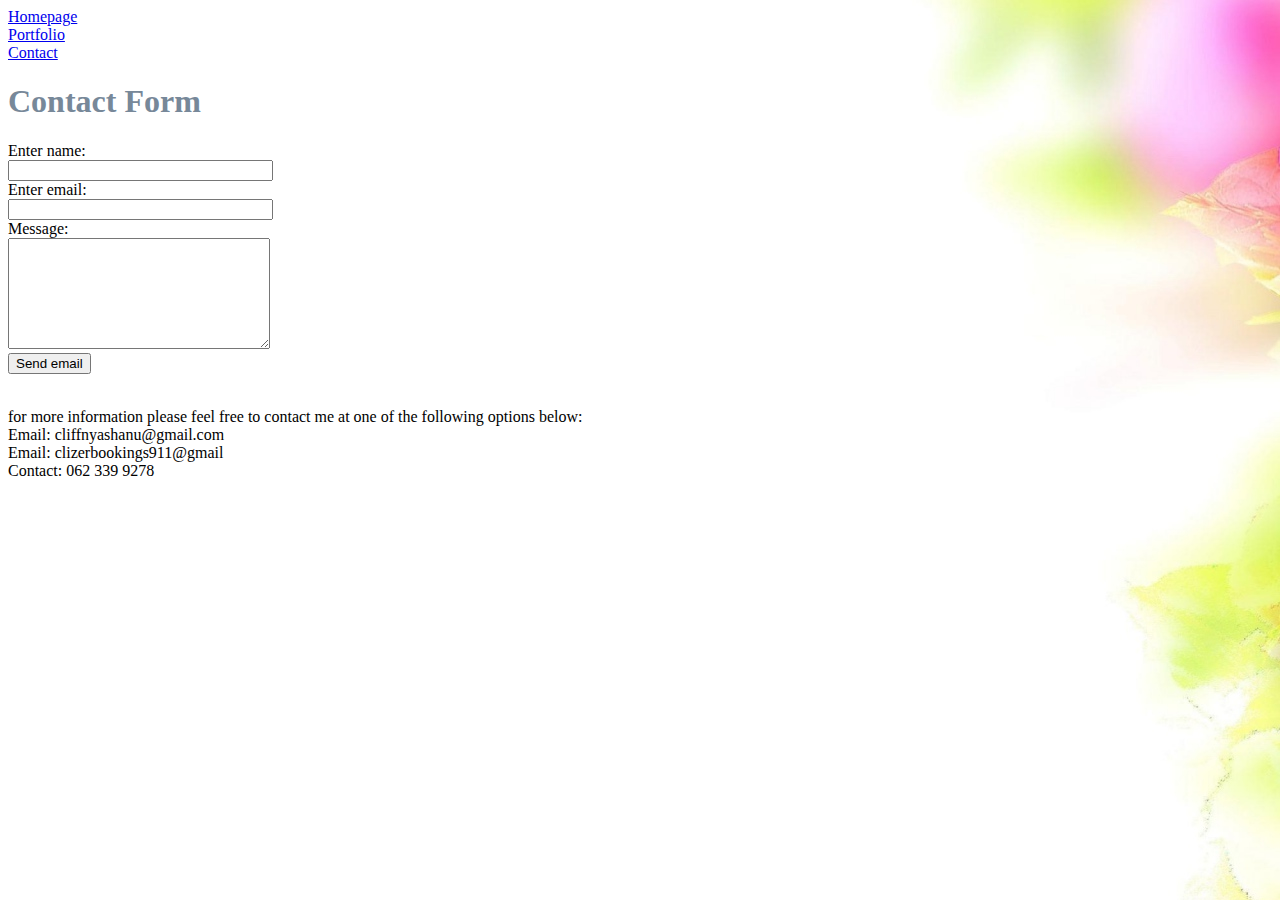
==== Cliffdenzelprofile/contact.html @ 4a1017ba "Add files via upload" ====
<!DOCTYPE html>
<html lang="en">
<head>
    <meta charset="UTF-8">
    <title>contact</title>
    <script type="text/javascript" src="jquery-3.2.0.js"></script>
    <style>
        
        body{
            background-image: url("assets/vv.jpg");
        }
        
    </style>

</head>
<body>


<header>


    <div class="Home">
        <a href="index.html">Homepage</a>
    </div>
    <div class="Portfolio">
        <a href="portfolio.html">Portfolio</a>
    </div>

    <div class="contact">
        <a href="contact.html">Contact</a>
    </div>


</header>


<h1 class="h11" style="color: lightslategray">Contact Form</h1>




<form class="contact_form" action="#" method="POST" enctype="multipart/form-data">
    <div>
        <label for="name">Enter name:</label><br />
        <input id="name" class="input" name="name" type="text" value="" size="30" /><br />
    </div>
    <div>
        <label for="email">Enter email:</label><br />
        <input id="email" class="input" name="email" type="text" value="" size="30" /><br />
    </div>
    <div>
        <label for="message">Message:</label><br />
        <textarea id="message" class="input" name="message" rows="7" cols="30"></textarea><br />
    </div>
    <input id="submit_button" type="submit" value="Send email" />
</form>

<br>


<div class="my_info">
   <p> for more information please feel free to contact me at one of the following options below:<br>
    Email: cliffnyashanu@gmail.com<br>
    Email: clizerbookings911@gmail<br>
    Contact: 062 339 9278<br>
   </p>

</div>




</body>
</html>
<script>



    $(document).ready(function(){
        $('#submit_buttonButton').hover(function(){
            sendemail();
        });
    });

    $(document).ready(function () {
     $('.h11').hover(function () {
         $('.h11').toggle("slow");

     })
    })
</script>
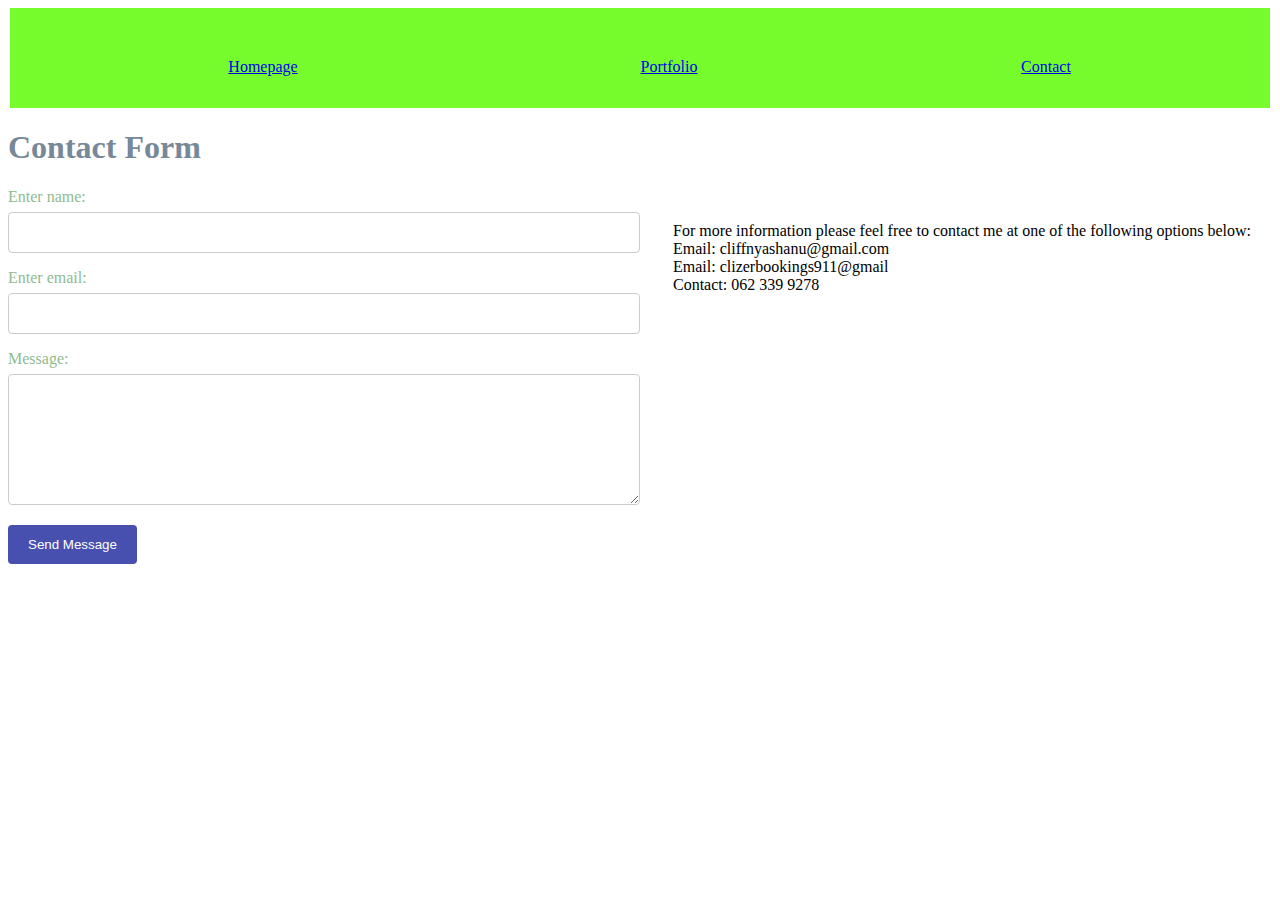
==== commit 0185038e: "Add files via upload" ====
--- a/Cliffdenzelprofile/contact.html
+++ b/Cliffdenzelprofile/contact.html
@@ -4,11 +4,10 @@
     <meta charset="UTF-8">
     <title>contact</title>
     <script type="text/javascript" src="jquery-3.2.0.js"></script>
+    <link type="text/css" rel="stylesheet" href="styles.css">
     <style>
         
-        body{
-            background-image: url("assets/vv.jpg");
-        }
+
         
     </style>
 
@@ -52,14 +51,14 @@
         <label for="message">Message:</label><br />
         <textarea id="message" class="input" name="message" rows="7" cols="30"></textarea><br />
     </div>
-    <input id="submit_button" type="submit" value="Send email" />
+    <input id="submit_button" type="submit" value="Send Message" />
 </form>
 
 <br>
 
 
 <div class="my_info">
-   <p> for more information please feel free to contact me at one of the following options below:<br>
+   <p> For more information please feel free to contact me at one of the following options below:<br>
     Email: cliffnyashanu@gmail.com<br>
     Email: clizerbookings911@gmail<br>
     Contact: 062 339 9278<br>
--- a/Cliffdenzelprofile/styles.css
+++ b/Cliffdenzelprofile/styles.css
@@ -0,0 +1,152 @@
+
+
+
+
+#wrapper {
+    padding: 1px;
+}
+
+header{
+
+    margin: 2px 2px;
+    padding: 50px;
+    text-align: center;
+    box-sizing: border-box;
+    color: #1EAEDB;
+    background-color: #76fc2d;
+
+}
+
+.Home{
+    width: 35%;
+    float: left;
+
+}
+
+.Portfolio{
+
+    width: 35%;
+    float: left;
+}
+
+.contact{
+    width: 30%;
+    float: right;
+
+}
+.background_image{
+
+    width: 95%;
+
+}
+.my_info{
+    color: #f3f6ed;
+
+
+}
+.contact_image{
+    width: 15%;
+    float: right;
+
+
+}
+.main_image{
+    width:48%;
+    display:inline-block;
+    border:3px solid #eee;
+}
+.main_image img{
+    width:100%;
+}
+.selection_image{
+    width:48%;
+    display:inline-block;
+}
+.thumb {
+    position:relative;
+    width:25%;
+    height:15%;
+    display:inline-block;
+    margin:2px;
+    border:4px solid #eee;
+    outline:1px solid #ddd;
+}
+.thumb:hover .overlay {
+    opacity:0!important;
+    cursor:pointer;
+}
+.overlay {
+    position:absolute;
+    top:0;left:0;width:100%;height:100%;
+    background:#000;opacity:0.4;
+}
+.selection_image img {
+    width:100%;
+    height:100%;
+}
+.absolute-text{
+
+    color: #050505;
+}
+.css_text{
+
+    color: #0e0b0b;
+}
+.jquery_text{
+
+    color: #190810;
+}
+footer{
+    text-align: center;
+}
+.home_text{
+    color: mediumspringgreen;
+
+
+}
+input[type=text], select, textarea {
+    width: 100%;
+    padding: 12px;
+    border: 1px solid #ccc;
+    border-radius: 4px;
+    box-sizing: border-box;
+    margin-top: 6px;
+    margin-bottom: 16px;
+    resize: vertical;
+}
+
+input[type=submit] {
+    background-color: #474faf;
+    color: white;
+    padding: 12px 20px;
+    border: none;
+    border-radius: 4px;
+    cursor: pointer;
+}
+
+input[type=submit]:hover {
+    background-color: #2f32a0;
+}
+
+.container {
+    border-radius: 5px;
+    background-color: #f2f2f2;
+    padding: 20px;
+}
+.contact_form{
+      width: 50%;
+      float: left;
+    color: darkseagreen;
+}
+.para{
+    color: black;
+}
+.my_info{
+
+    float: left;
+    color: black;
+    padding-bottom: 14px;
+    padding-top: 0px;
+    padding-left: 33px;
+
+}